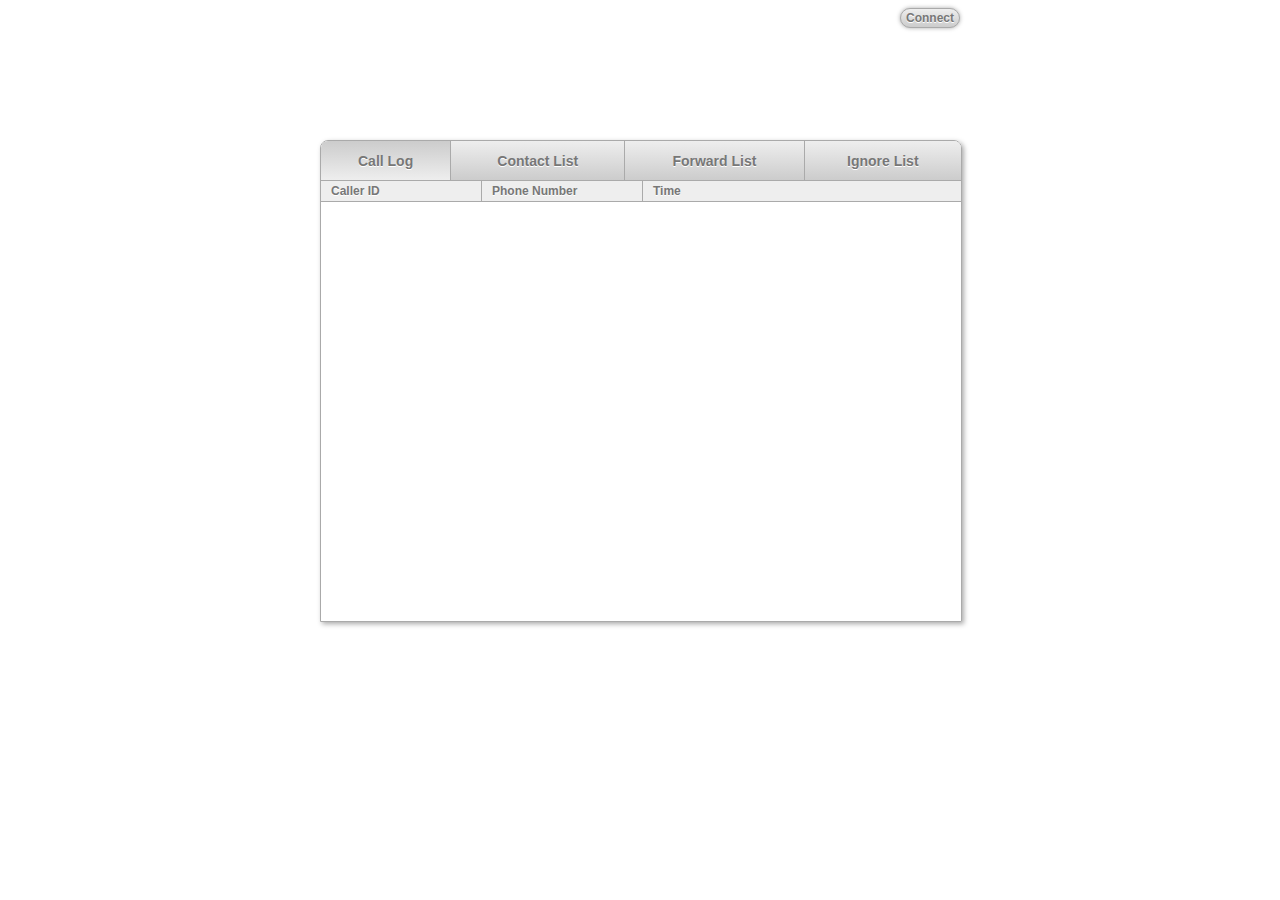
==== trunk/VZ_Enhanced/Web_Server/htdocs/index.html @ 38663901 "Initial upload." ====
<!DOCTYPE HTML>
<html>
	<head>
		<meta http-equiv="Content-Type" content="text/html; charset=UTF-8">
		<title>VZ Enhanced</title>
		<link rel="stylesheet" type="text/css" href="style.css">
		<script src="websocket.js" charset="UTF-8"></script>
	</head>
	<body onload="initialize_page();">
		<div style="position: absolute; width: 640px; left: 50%; margin-left: -320px; text-align: right;">
			<a class="popup_button" style="display: inline-block;" id="connection" onclick="connect(); return false;" href="">Connect</a>
		</div>
		<div style="position: absolute; border: 1px solid #AAAAAA; width: 640px; height: 480px; top: 140px; left: 50%; margin-left: -320px; border-top-left-radius: 8px; border-top-right-radius: 8px; box-shadow: 2px 2px 5px 0px #AAAAAA; overflow: hidden;">
			<div style="display: table; width: 100%;">
				<div style="display: table-row; border: 1px solid #AAAAAA; height: 40px; text-align: center;">
					<a id="header1" class="header" onclick="toggle_header( this, 'columns_l' ); return false;" href="">Call Log</a>
					<a class="header" onclick="toggle_header( this, 'columns_cl' ); return false;" href="">Contact List</a>
					<a class="header" onclick="toggle_header( this, 'columns_fl' ); return false;" href="">Forward List</a>
					<a class="r_header" onclick="toggle_header( this, 'columns_il' ); return false;" href="">Ignore List</a>
				</div>
			</div>
			<div id="columns_l" class="columns_container">
				<div id="l_row" class="columns_row">
					<div class="column column_left" style="width: 150px;">Caller ID</div>
					<div class="column column_left" style="width: 150px;">Phone Number</div>
					<div class="column column_right">Time</div>
				</div>
				<div id="lo" class="list_container">
					<div id="call_log" class="list"></div>
				</div>
			</div>
			<div id="columns_cl" class="columns_container" style="display: none;">
				<div id="cl_row" class="columns_row">
					<div class="column column_left" style="width: 130px;">First Name</div>
					<div class="column column_left" style="width: 130px;">Last Name</div>
					<div class="column column_left" style="width: 140px;">Home Phone Number</div>
					<div class="column column_right">Cell Phone Number</div>
				</div>
				<div id="clo" class="list_container">
					<div id="contact_list" class="list"></div>
				</div>
			</div>
			<div id="columns_fl" class="columns_container" style="display: none;">
				<div id="fl_row" class="columns_row">
					<div class="column column_left" style="width: 220px;">Phone Number</div>
					<div class="column column_left" style="width: 220px;">Forward To</div>
					<div class="column column_right">Total Calls</div>
				</div>
				<div id="flo" class="list_container">
					<div id="forward_list" class="list"></div>
				</div>
			</div>
			<div id="columns_il" class="columns_container" style="display: none;">
				<div id="il_row" class="columns_row">
					<div class="column column_left" style="width: 300px;">Phone Number</div>
					<div class="column column_right">Total Calls</div>
				</div>
				<div id="ilo" class="list_container">
					<div id="ignore_list" class="list"></div>
				</div>
			</div>
		</div>
	</body>
</html>
---- trunk/VZ_Enhanced/Web_Server/htdocs/style.css ----
.columns_container
{
	position:relative;
	width: 100%;
}

.columns_row
{
	z-index: 2;
	display: table-row;
	position: absolute;
	width: 640px;
	height: 20px;
	border-bottom: 1px solid #AAAAAA;
	background-color: #EEEEEE;
	color: #777777;
	font-weight: bold;
	text-shadow: 0px 1px 0px #FFFFFF;
}

.column
{
	display: table-cell;
	vertical-align: middle;
	height: 20px;
	padding-left: 10px; 
}

.column_left
{
	border-right: 1px solid #AAAAAA;
}

.column_right
{
	padding-right: 10px;
}

.list_container
{
	background-color: #FFFFFF;
	width: 100%;
	height: 440px;
	overflow: auto;
}

.list
{
	/*display: table;
	border-collapse: collapse;*/
	position: relative;
	height: 0px;
	width: 100%;
	margin-top: 21px;
}

/* Does not paint nicely with Opera 12
.list_item_odd,
.list_item_even
{
	display: table-row;
	width: 100%;
	border-top: 1px solid #DDDDDD;
	border-bottom: 1px solid #DDDDDD;
}

.list_item_even
{
	background-color: #FFFFFF;
}

.list_item_odd
{
	background-color: #EEEEEE;
}

.list_item_odd:hover,
.list_item_even:hover
{
	border-top: 1px double #AAAAAA;
	border-bottom: 1px double #AAAAAA;
	background-color: #D0D0D0;
}
*/

.list_item_odd,
.list_item_even
{
	position: relative;
	margin-top: -1px;
	z-index: 0;
	width: 100%;
	border-top: 1px solid #DDDDDD;
	border-bottom: 1px solid #DDDDDD;
}

.list_item_even
{
	background-color: #FFFFFF;
}

.list_item_odd
{
	background-color: #EEEEEE;
}

.list_item_odd:hover,
.list_item_even:hover
{
	z-index: 1;
	border-top-color: #AAAAAA;
	border-bottom-color: #AAAAAA;
	background-color: #D0D0D0;
}

.r_header,
.r_header:hover,
.header,
.header:hover
{
	display: table-cell;
	vertical-align: middle;

	padding-left: 10px;
	padding-right: 10px;
	color: #777777;
	font-size: 14px;
	font-weight: bold;
	text-align: center;
	text-decoration: none;
	text-shadow: 0px 1px 0px #FFFFFF;
	
	border-bottom: 1px solid #AAAAAA;
}

.r_header,
.header
{
	background-color: #DDDDDD;
	background-image: linear-gradient(to bottom, #EEEEEE, #CCCCCC);
}

.header
{
	border-right: 1px solid #AAAAAA;
}

.r_header:hover,
.header:hover
{
	background-color: #C0C0C0;
	background-image: linear-gradient(to bottom, #DDDDDD, #C0C0C0);
}

/*.r_header:active,
.header:active
{
	background-color: #EEEEEE;
	background-image: linear-gradient(to bottom, #CCCCCC, #EEEEEE);
}*/

.popup_button:active,
.popup_button:hover,
.popup_button
{
	display: table-cell;
	vertical-align: middle;

	padding-left: 5px;
	padding-right: 5px;
	padding-top: 2px;
	padding-bottom: 2px;
	color: #777777;
	font-size: 12px;
	font-weight: bold;
	text-align: center;
	text-decoration: none;
	text-shadow: 0px 1px 0px #FFFFFF;
	border-radius: 12px;
	border: 1px solid #AAAAAA;
	background-color: #DDDDDD;
	background-image: linear-gradient(to bottom, #EEEEEE, #CCCCCC);
	
	box-shadow: 0px 0px 4px 0px #AAAAAA;
}

.popup_button:hover
{
	background-color: #C0C0C0;
	background-image: linear-gradient(to bottom, #DDDDDD, #C0C0C0);
}

.popup_button:active
{
	background-image: linear-gradient(to bottom, #CCCCCC, #EEEEEE);
}

body
{
	font-family: "Helvetica Neue", Helvetica, Arial, sans-serif;
	font-size: 12px;
}
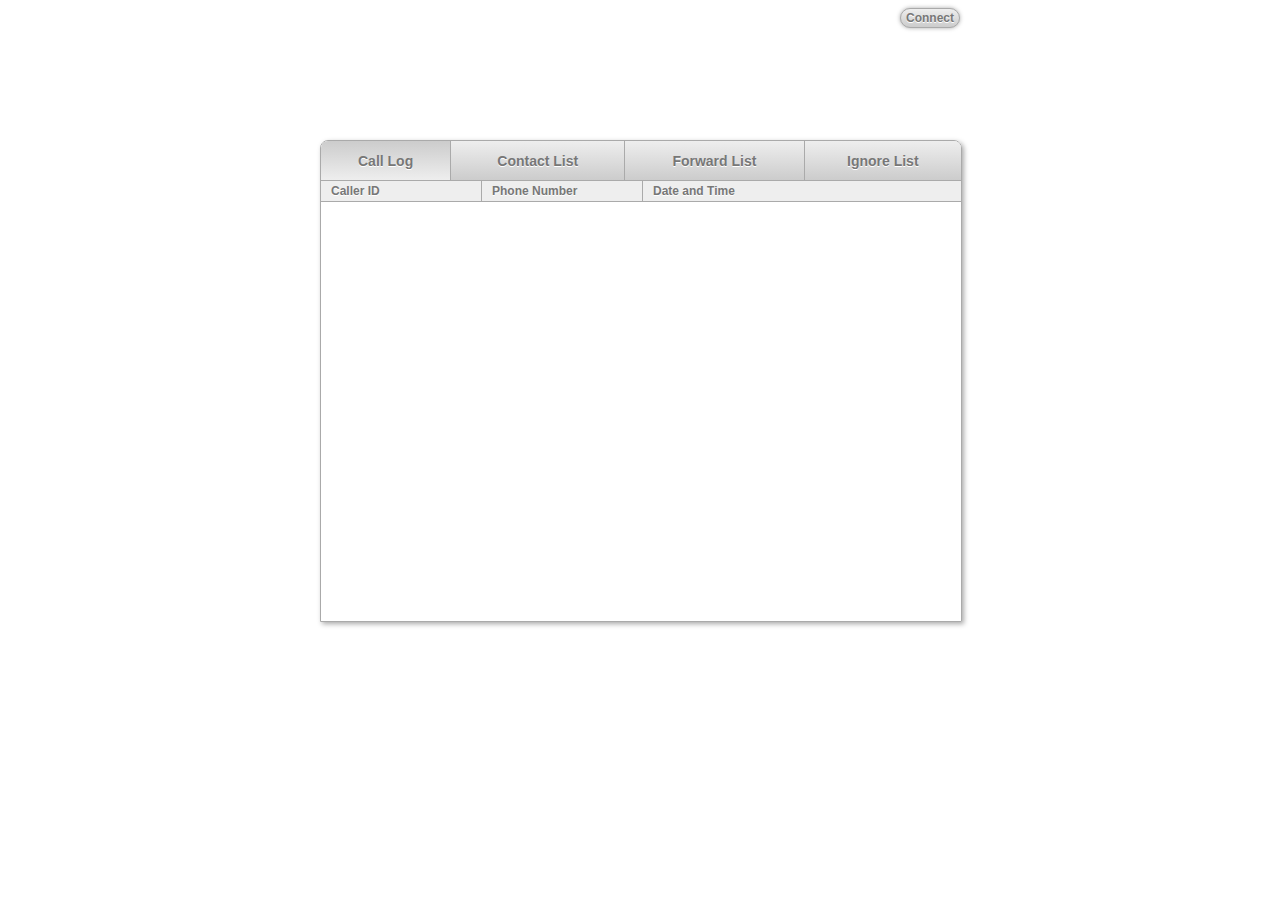
==== commit 122e2861: "Call Log can now be saved as a CSV file. Various GUI adjustments." ====
--- a/trunk/VZ_Enhanced/Web_Server/htdocs/index.html
+++ b/trunk/VZ_Enhanced/Web_Server/htdocs/index.html
@@ -23,7 +23,7 @@
 				<div id="l_row" class="columns_row">
 					<div class="column column_left" style="width: 150px;">Caller ID</div>
 					<div class="column column_left" style="width: 150px;">Phone Number</div>
-					<div class="column column_right">Time</div>
+					<div class="column column_right">Date and Time</div>
 				</div>
 				<div id="lo" class="list_container">
 					<div id="call_log" class="list"></div>
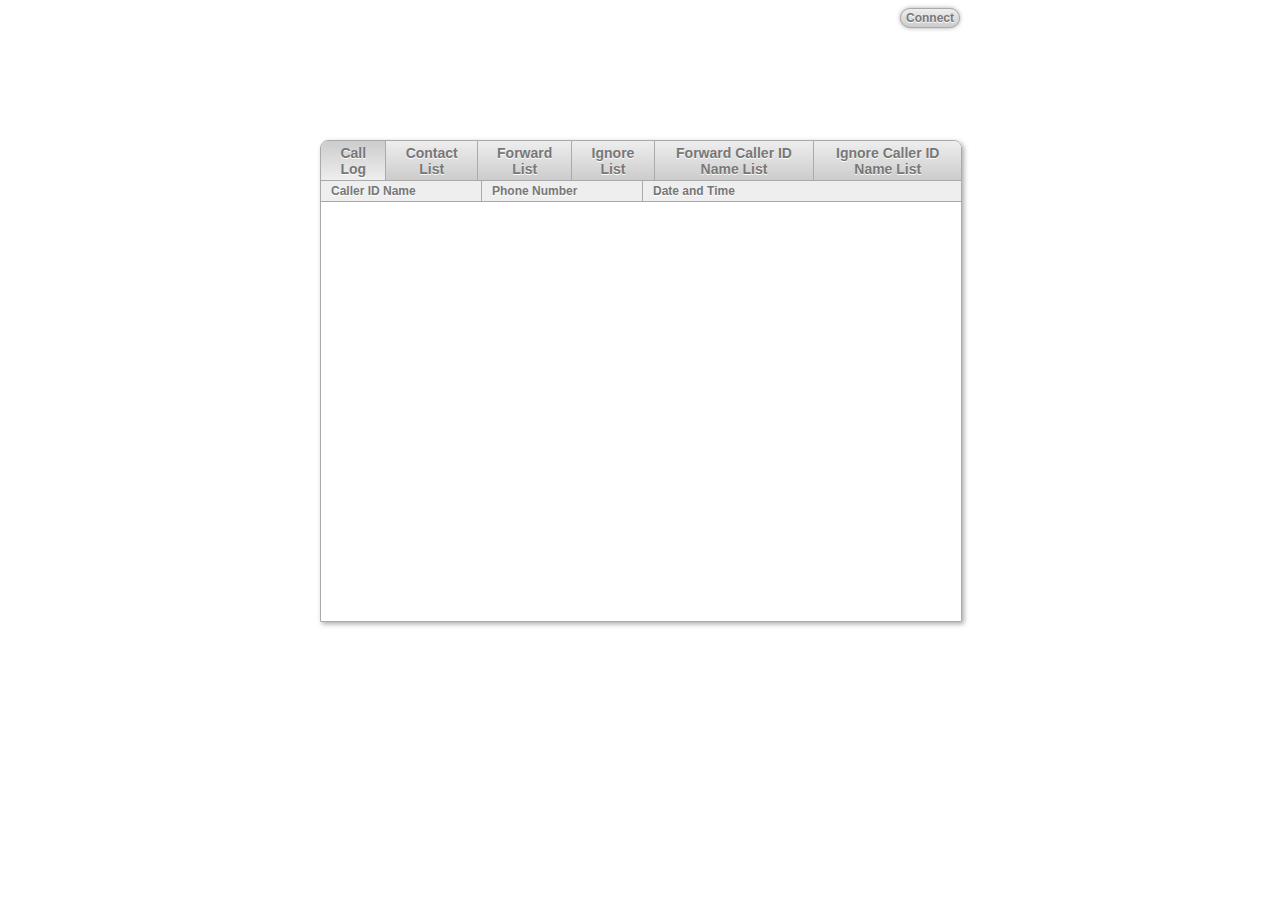
==== commit 011a07f0: "Fixed memory leak when adding multiple call log entries to the ignore and forward phone number lists" ====
--- a/trunk/VZ_Enhanced/Web_Server/htdocs/index.html
+++ b/trunk/VZ_Enhanced/Web_Server/htdocs/index.html
@@ -16,12 +16,14 @@
 					<a id="header1" class="header" onclick="toggle_header( this, 'columns_l' ); return false;" href="">Call Log</a>
 					<a class="header" onclick="toggle_header( this, 'columns_cl' ); return false;" href="">Contact List</a>
 					<a class="header" onclick="toggle_header( this, 'columns_fl' ); return false;" href="">Forward List</a>
-					<a class="r_header" onclick="toggle_header( this, 'columns_il' ); return false;" href="">Ignore List</a>
+					<a class="header" onclick="toggle_header( this, 'columns_il' ); return false;" href="">Ignore List</a>
+					<a class="header" onclick="toggle_header( this, 'columns_fcidl' ); return false;" href="">Forward Caller ID Name List</a>
+					<a class="r_header" onclick="toggle_header( this, 'columns_icidl' ); return false;" href="">Ignore Caller ID Name List</a>
 				</div>
 			</div>
 			<div id="columns_l" class="columns_container">
 				<div id="l_row" class="columns_row">
-					<div class="column column_left" style="width: 150px;">Caller ID</div>
+					<div class="column column_left" style="width: 150px;">Caller ID Name</div>
 					<div class="column column_left" style="width: 150px;">Phone Number</div>
 					<div class="column column_right">Date and Time</div>
 				</div>
@@ -59,6 +61,29 @@
 					<div id="ignore_list" class="list"></div>
 				</div>
 			</div>
+			<div id="columns_fcidl" class="columns_container" style="display: none;">
+				<div id="fcidl_row" class="columns_row">
+					<div class="column column_left" style="width: 130px;">Caller ID Name</div>
+					<div class="column column_left" style="width: 130px;">Forward To</div>
+					<div class="column column_left" style="width: 80px;">Match Case</div>
+					<div class="column column_left" style="width: 140px;">Match Whole Word</div>
+					<div class="column column_right">Total Calls</div>
+				</div>
+				<div id="fcidlo" class="list_container">
+					<div id="forward_cid_list" class="list"></div>
+				</div>
+			</div>
+			<div id="columns_icidl" class="columns_container" style="display: none;">
+				<div id="icidl_row" class="columns_row">
+					<div class="column column_left" style="width: 130px;">Caller ID Name</div>
+					<div class="column column_left" style="width: 130px;">Match Case</div>
+					<div class="column column_left" style="width: 140px;">Match Whole Word</div>
+					<div class="column column_right">Total Calls</div>
+				</div>
+				<div id="icidlo" class="list_container">
+					<div id="ignore_cid_list" class="list"></div>
+				</div>
+			</div>
 		</div>
 	</body>
 </html>
